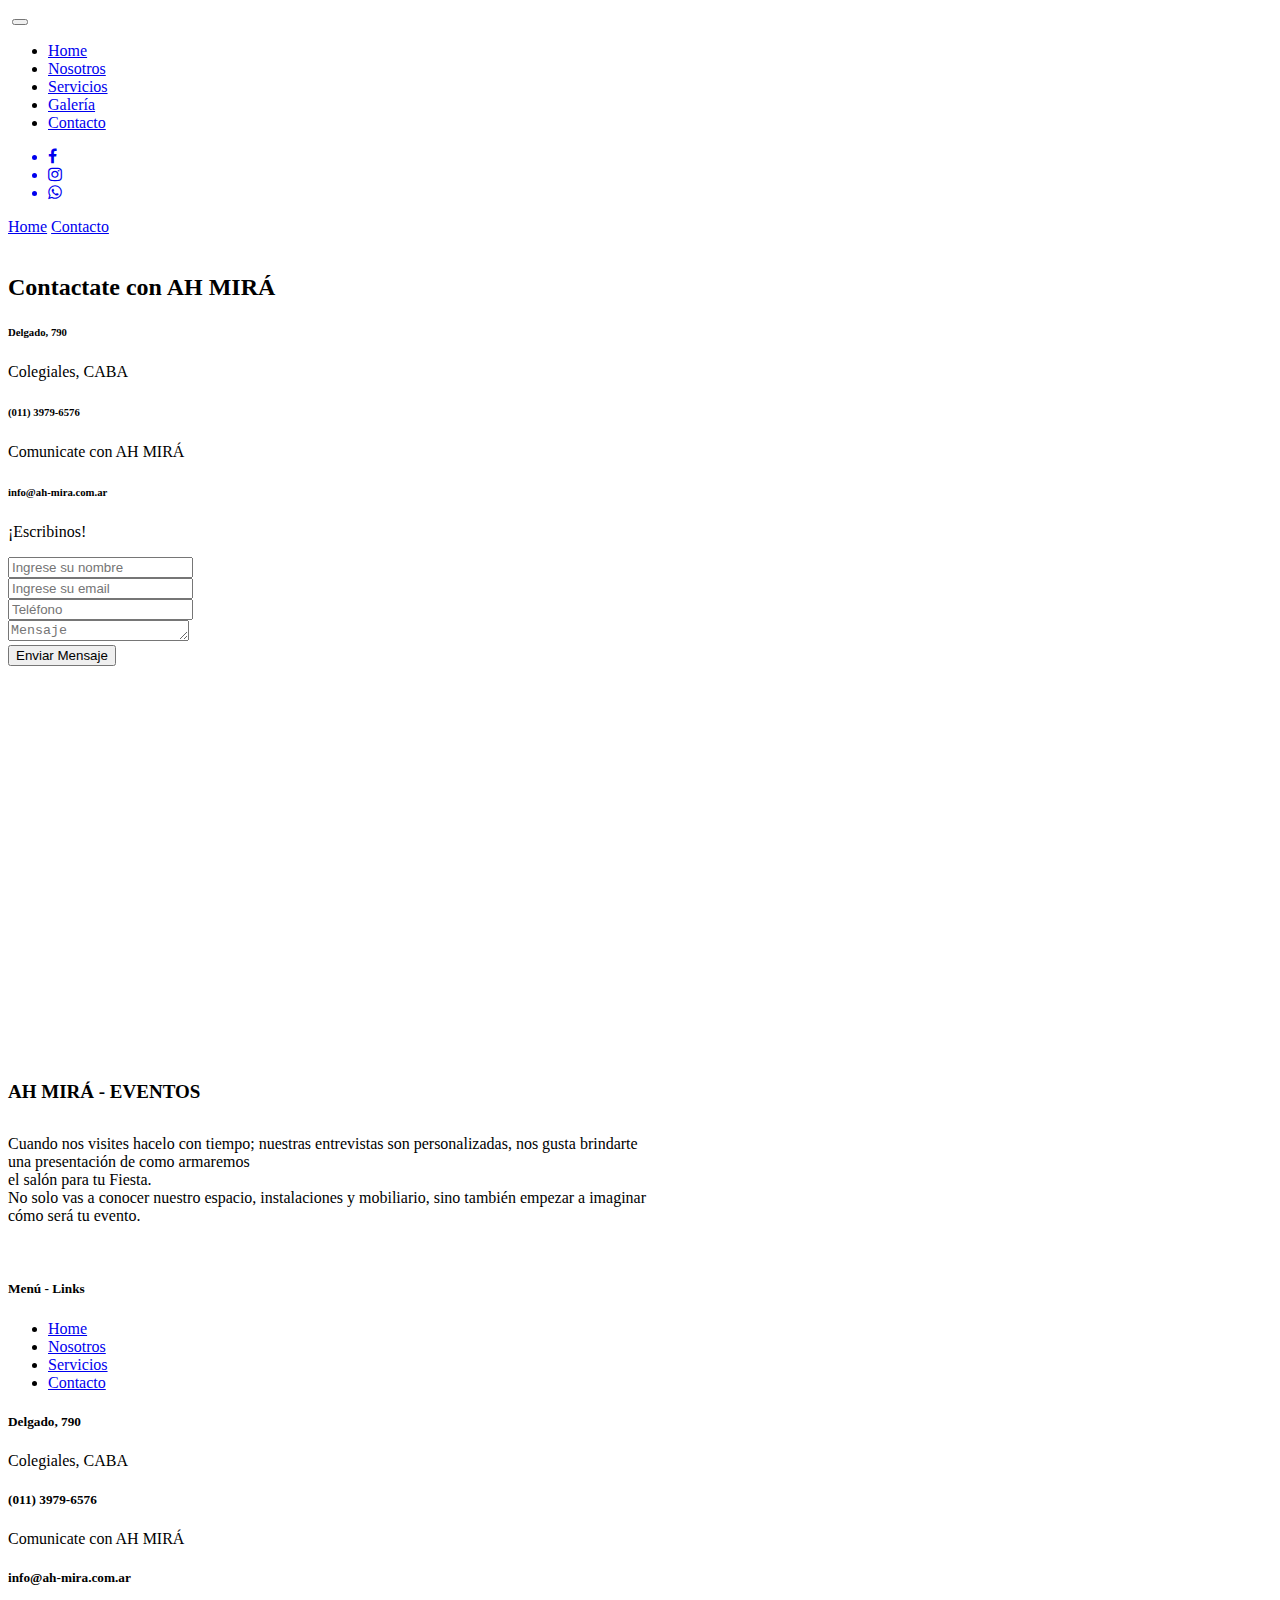
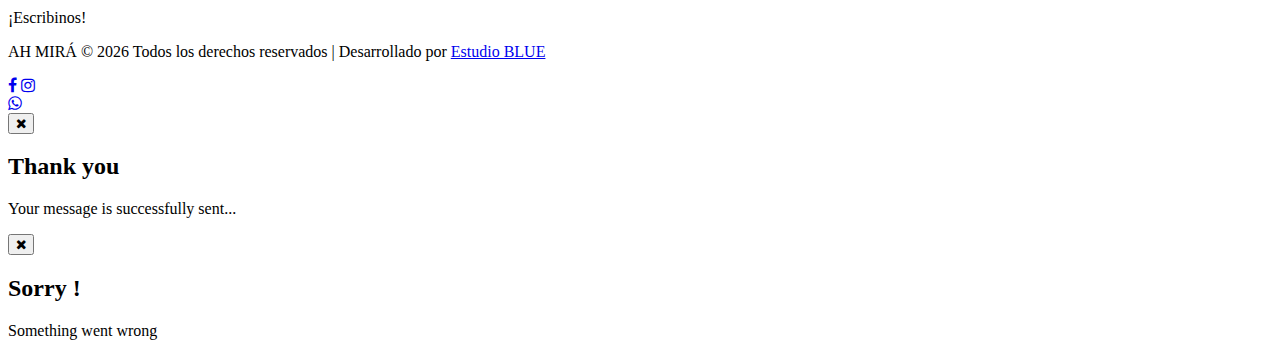
==== contact.html @ 76b7a4bb "web ah mira" ====
<!doctype html>
<html lang="en">

<head>
    
    <meta charset="utf-8">
    <meta name="viewport" content="width=device-width, initial-scale=1, shrink-to-fit=no">
    <link rel="icon" href="img/fa.png" type="image/png">
    <title>Contacto - AH MIRÁ</title>
    <!-- Bootstrap CSS -->
    <link rel="stylesheet" href="css/bootstrap.css">
    <link rel="stylesheet" href="vendors/linericon/style.css">
    <link rel="stylesheet" href="css/font-awesome.min.css">
    <link rel="stylesheet" href="css/magnific-popup.css">
    <link rel="stylesheet" href="vendors/owl-carousel/owl.carousel.min.css">
    <link rel="stylesheet" href="vendors/lightbox/simpleLightbox.css">
    <link rel="stylesheet" href="vendors/nice-select/css/nice-select.css">
    <link rel="stylesheet" href="vendors/animate-css/animate.css">
    <link href="https://fonts.googleapis.com/css?family=Love+Ya+Like+A+Sister&display=swap" rel="stylesheet">
    <!-- main css -->
    <link rel="stylesheet" href="css/style.css">
</head>

<body>
    <!--================ Menu Area =================-->
    <header class="header_area">
        <div class="main_menu">
            <nav class="navbar navbar-expand-lg navbar-light">
                <div class="container">
                    <!-- mobile display -->
                    <a class="navbar-brand logo_h" href="index.html"><img src="img/logo.png" alt=""></a>
                    <button class="navbar-toggler" type="button" data-toggle="collapse" data-target="#navbarSupportedContent" aria-controls="navbarSupportedContent" aria-expanded="false" aria-label="Toggle navigation">
                        <span class="icon-bar"></span>
                        <span class="icon-bar"></span>
                        <span class="icon-bar"></span>
                    </button>
                    <!-- / -->
                    <div class="collapse navbar-collapse offset" id="navbarSupportedContent">
                        <ul class="nav navbar-nav menu_nav ml-auto">
                            <li class="nav-item active"><a class="nav-link" href="index.html">Home</a></li>
                            <li class="nav-item"><a class="nav-link" href="index.html">Nosotros</a></li>
                            <li class="nav-item"><a class="nav-link" href="index.html">Servicios</a></li>
                            <li class="nav-item"><a class="nav-link" href="index.html">Galería</a></li>
                            <li class="nav-item"><a class="nav-link" href="#">Contacto</a></li>
                        </ul>
                        <ul class="nav navbar-nav ml-auto">
                            <div class="social-icons d-flex align-items-center">
                                <a href="https://www.facebook.com/ahmira.eventos/" target="_blank">
                                    <li><i class="fa fa-facebook"></i></li>
                                </a>
                                <a a href="https://www.instagram.com/ah.mira.eventos/" target="_blank">
                                    <li><i class="fa fa-instagram"></i></li>
                                </a>
                                <a href="https://api.whatsapp.com/send?phone=541164858681&text=Hola%20AH-MIRA!" target="_blank">
                                    <li><i class="fa fa-whatsapp"></i></li>
                                </a>
                            </div>
                        </ul>
                    </div>
                </div>
            </nav>
        </div>
    </header>
    <!----================ /Menu Area =================-->
    <!--================Banner Area =================-->
    <section class="banner_area">
        <div class="banner_inner overlay d-flex align-items-center">
            <div class="container">
                <div class="banner_content text-center">
                    <div class="page_link">
                        <a href="index.html">Home</a>
                        <a href="contact.html">Contacto</a>
                    </div><br>
                    <h2>Contactate con AH MIRÁ</h2>
                </div>
            </div>
        </div>
    </section>
    <!--================/Banner Area =================-->
    <!--================ Contacto =================-->
    <section class="contact_area section_gap">
        <div class="container">
            <div class="row">
                <div class="col-lg-3">
                    <div class="contact_info">
                        <div class="info_item">
                            <i class="lnr lnr-home"></i>
                            <h6>Delgado, 790</h6>
                            <p>Colegiales, CABA</p>
                        </div>
                        <div class="info_item">
                            <i class="lnr lnr-phone-handset"></i>
                            <h6>(011) 3979-6576</h6>
                            <p>Comunicate con AH MIRÁ</p>
                        </div>
                        <div class="info_item">
                            <i class="lnr lnr-envelope"></i>
                            <h6>info@ah-mira.com.ar</h6>
                            <p>¡Escribinos!</p>
                        </div>
                    </div>
                </div>
                <div class="col-lg-9">
                    <form class="row contact_form" action="contact_process.php" method="post" id="contactForm" novalidate="novalidate">
                        <div class="col-md-6">
                            <div class="form-group">
                                <input type="text" class="form-control" id="name" name="name" placeholder="Ingrese su nombre" onfocus="this.placeholder = ''" onblur="this.placeholder = 'Enter your name'">
                            </div>
                            <div class="form-group">
                                <input type="email" class="form-control" id="email" name="email" placeholder="Ingrese su email" onfocus="this.placeholder = ''" onblur="this.placeholder = 'Enter email address'">
                            </div>
                            <div class="form-group">
                                <input type="tel" class="form-control" id="subject" name="subject" placeholder="Teléfono" onfocus="this.placeholder = ''" onblur="this.placeholder = 'Enter Subject'">
                            </div>
                        </div>
                        <div class="col-md-6">
                            <div class="form-group">
                                <textarea class="form-control" name="message" id="message" rows="1" placeholder="Mensaje" onfocus="this.placeholder = ''" onblur="this.placeholder = 'Enter Message'"></textarea>
                            </div>
                        </div>
                        <div class="col-md-12 text-right">
                            <button type="submit" value="submit" class="primary-btn text-uppercase">Enviar Mensaje</button>
                        </div>
                    </form>
                </div>
            </div>
        </div>
    </section>
    <!--================/Contacto =================-------------->
    <!--================MAPS =================-------------->
    <iframe class="map" src="https://www.google.com/maps/embed?pb=!1m18!1m12!1m3!1d3284.9919366356107!2d-58.45462928477099!3d-34.57907058046587!2m3!1f0!2f0!3f0!3m2!1i1024!2i768!4f13.1!3m3!1m2!1s0x95bcb5e7e8e936bb%3A0x89c1cf3c88a08d69!2sAh+Mira!5e0!3m2!1ses!2sar!4v1563820121803!5m2!1ses!2sar" width="100%" height="380" frameborder="0" style="border:0" allowfullscreen></iframe>
    <!--================  footer =================--------------->
    <footer class="footer-area">
        <div class="footer_top section_gap_top">
            <div class="container">
                <div class="row">
                    <div class="col-lg-4 col-md-6 col-sm-6">
                        <div class="single-footer-widget">
                            <h5 class="footer_title" style="font-size: 19px;">AH MIRÁ - EVENTOS</h5>
                            <p class="about-text" style="font-size: 16px;">Cuando nos visites hacelo con tiempo; nuestras entrevistas son personalizadas, nos gusta brindarte<br> una presentación de como armaremos<br> el salón para tu Fiesta.<br>
                                No solo vas a conocer nuestro espacio, instalaciones y mobiliario, sino también empezar a imaginar<br> cómo será tu evento.</p><img src="img/LOGO-AH-MIRA-EB.png" alt="" class="img-fluid1">
                        </div>
                    </div>
                    <div class="col-lg-4 col-md-6 col-sm-6">
                        <div class="single-footer-widget">
                            <h5 class="footer_title">Menú - Links</h5>
                            <div class="row">
                                <div class="col-5">
                                    <ul class="list">
                                        <li><a href="index.html">Home</a></li>
                                        <li><a href="index.html">Nosotros</a></li>
                                        <li><a href="index.html">Servicios</a></li>
                                        <li><a href="#">Contacto</a></li>
                                    </ul>
                                </div>
                            </div>
                        </div>
                    </div>
                    <div class="col-lg-4 col-md-6 col-sm-6">
                        <div class="contact_info">
                            <div class="info_item">
                                <i class="lnr lnr-home"></i>
                                <h5>Delgado, 790</h5>
                                <p>Colegiales, CABA</p>
                            </div>
                            <div class="info_item">
                                <i class="lnr lnr-phone-handset"></i>
                                <h5>(011) 3979-6576</h5>
                                <p>Comunicate con AH MIRÁ</p>
                            </div>
                            <div class="info_item">
                                <i class="lnr lnr-envelope"></i>
                                <h5>info@ah-mira.com.ar</h5>
                                <p>¡Escribinos!</p>
                            </div>
                        </div>
                    </div>
                </div>
            </div>
        </div>
        <div class="copyright">
            <div class="container">
                <div class="row">
                    <div class="col-lg-6 col-md-12">
                        <p>
                            AH MIRÁ &copy; <script>
                                document.write(new Date().getFullYear());
                            </script> Todos los derechos reservados | Desarrollado por <a href="https://www.estudioblue.com.ar/" target="_blank">Estudio BLUE</a>
                        </p>
                    </div>
                    <div class="col-lg-6 col-md-12 text-right">
                        <div class="social-icons">
                            <a href="https://www.facebook.com/ahmira.eventos/" target="_blank"><i class="fa fa-facebook"></i></a>
                            <a href="https://www.instagram.com/ah.mira.eventos/" target="_blank"><i class="fa fa-instagram"></i></a>
                        </div>
                    </div>
                </div>
            </div>
        </div>
        <link rel="stylesheet" href="https://maxcdn.bootstrapcdn.com/font-awesome/4.5.0/css/font-awesome.min.css">
        <a href="https://api.whatsapp.com/send?phone=541164858681&text=Hola%20AH-MIRA!" class="float" target="_blank">
            <i class="fa fa-whatsapp my-float"></i>
        </a>
    </footer>
    <!--================ /footer =================-->
    <!--================Contact Success and Error message Area =================-->
    <div id="success" class="modal modal-message fade" role="dialog">
        <div class="modal-dialog">
            <div class="modal-content">
                <div class="modal-header">
                    <button type="button" class="close" data-dismiss="modal" aria-label="Close">
                        <i class="fa fa-close"></i>
                    </button>
                    <h2>Thank you</h2>
                    <p>Your message is successfully sent...</p>
                </div>
            </div>
        </div>
    </div>
    <!-- Modals error -->
    <div id="error" class="modal modal-message fade" role="dialog">
        <div class="modal-dialog">
            <div class="modal-content">
                <div class="modal-header">
                    <button type="button" class="close" data-dismiss="modal" aria-label="Close">
                        <i class="fa fa-close"></i>
                    </button>
                    <h2>Sorry !</h2>
                    <p> Something went wrong </p>
                </div>
            </div>
        </div>
    </div>
    <!--================End Contact Success and Error message Area =================-->

    <script src="js/jquery-3.2.1.min.js"></script>
    <script src="js/popper.js"></script>
    <script src="js/bootstrap.min.js"></script>
    <script src="js/stellar.js"></script>
    <script src="js/jquery.magnific-popup.min.js"></script>
    <script src="vendors/lightbox/simpleLightbox.min.js"></script>
    <script src="vendors/nice-select/js/jquery.nice-select.min.js"></script>
    <script src="vendors/owl-carousel/owl.carousel.min.js"></script>
    <script src="js/jquery.ajaxchimp.min.js"></script>
    <script src="vendors/counter-up/jquery.waypoints.min.js"></script>
    <script src="vendors/counter-up/jquery.counterup.js"></script>
    <script src="js/mail-script.js"></script>
    <script src="js/gmaps.min.js"></script>
    <script src="js/theme.js"></script>
</body>

</html>
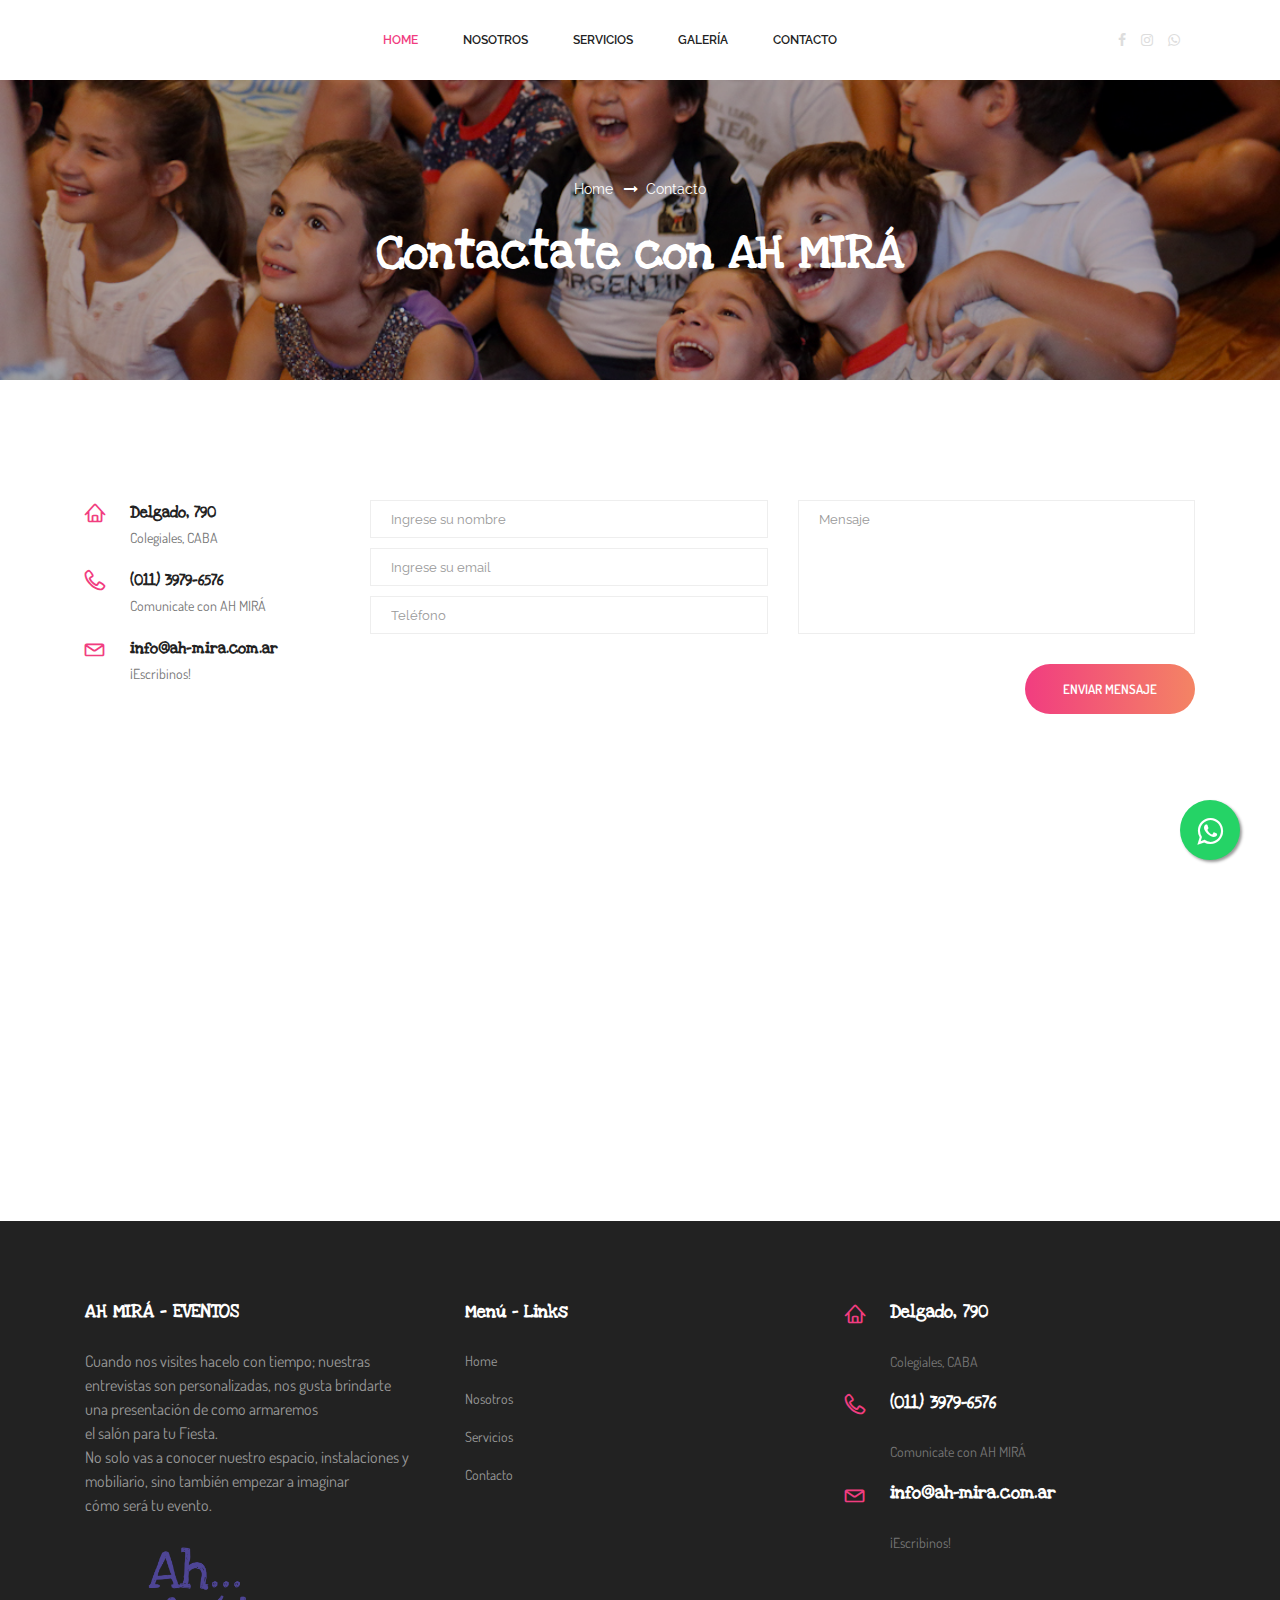
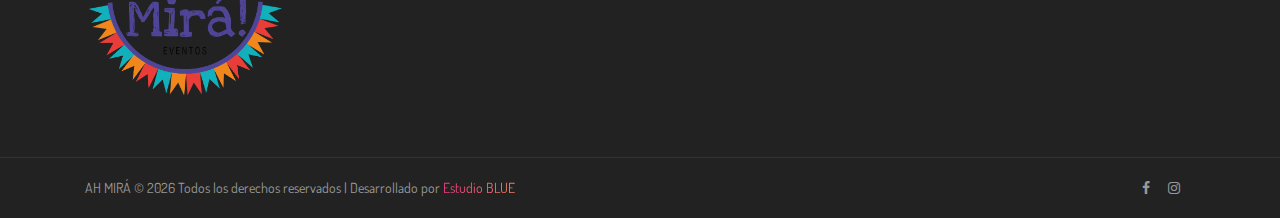
==== commit 56508788: "cambios" ====
--- a/contact.html
+++ b/contact.html
@@ -28,7 +28,7 @@
             <nav class="navbar navbar-expand-lg navbar-light">
                 <div class="container">
                     <!-- mobile display -->
-                    <a class="navbar-brand logo_h" href="index.html"><img src="img/logo.png" alt=""></a>
+                    <a class="navbar-brand logo_h" href="index.html"><img src="img/logo3.png" alt=""></a>
                     <button class="navbar-toggler" type="button" data-toggle="collapse" data-target="#navbarSupportedContent" aria-controls="navbarSupportedContent" aria-expanded="false" aria-label="Toggle navigation">
                         <span class="icon-bar"></span>
                         <span class="icon-bar"></span>
--- a/vendors/linericon/style.css
+++ b/vendors/linericon/style.css
@@ -0,0 +1,536 @@
+@font-face {
+	font-family: 'Linearicons-Free';
+	src:url('fonts/Linearicons-Free.eot?w118d');
+	src:url('fonts/Linearicons-Free.eot?#iefixw118d') format('embedded-opentype'),
+		url('fonts/Linearicons-Free.woff2?w118d') format('woff2'),
+		url('fonts/Linearicons-Free.woff?w118d') format('woff'),
+		url('fonts/Linearicons-Free.ttf?w118d') format('truetype'),
+		url('fonts/Linearicons-Free.svg?w118d#Linearicons-Free') format('svg');
+	font-weight: normal;
+	font-style: normal;
+}
+
+.lnr {
+	font-family: 'Linearicons-Free';
+	speak: none;
+	font-style: normal;
+	font-weight: normal;
+	font-variant: normal;
+	text-transform: none;
+	line-height: 1;
+
+	/* Better Font Rendering =========== */
+	-webkit-font-smoothing: antialiased;
+	-moz-osx-font-smoothing: grayscale;
+}
+
+.lnr-home:before {
+	content: "\e800";
+}
+.lnr-apartment:before {
+	content: "\e801";
+}
+.lnr-pencil:before {
+	content: "\e802";
+}
+.lnr-magic-wand:before {
+	content: "\e803";
+}
+.lnr-drop:before {
+	content: "\e804";
+}
+.lnr-lighter:before {
+	content: "\e805";
+}
+.lnr-poop:before {
+	content: "\e806";
+}
+.lnr-sun:before {
+	content: "\e807";
+}
+.lnr-moon:before {
+	content: "\e808";
+}
+.lnr-cloud:before {
+	content: "\e809";
+}
+.lnr-cloud-upload:before {
+	content: "\e80a";
+}
+.lnr-cloud-download:before {
+	content: "\e80b";
+}
+.lnr-cloud-sync:before {
+	content: "\e80c";
+}
+.lnr-cloud-check:before {
+	content: "\e80d";
+}
+.lnr-database:before {
+	content: "\e80e";
+}
+.lnr-lock:before {
+	content: "\e80f";
+}
+.lnr-cog:before {
+	content: "\e810";
+}
+.lnr-trash:before {
+	content: "\e811";
+}
+.lnr-dice:before {
+	content: "\e812";
+}
+.lnr-heart:before {
+	content: "\e813";
+}
+.lnr-star:before {
+	content: "\e814";
+}
+.lnr-star-half:before {
+	content: "\e815";
+}
+.lnr-star-empty:before {
+	content: "\e816";
+}
+.lnr-flag:before {
+	content: "\e817";
+}
+.lnr-envelope:before {
+	content: "\e818";
+}
+.lnr-paperclip:before {
+	content: "\e819";
+}
+.lnr-inbox:before {
+	content: "\e81a";
+}
+.lnr-eye:before {
+	content: "\e81b";
+}
+.lnr-printer:before {
+	content: "\e81c";
+}
+.lnr-file-empty:before {
+	content: "\e81d";
+}
+.lnr-file-add:before {
+	content: "\e81e";
+}
+.lnr-enter:before {
+	content: "\e81f";
+}
+.lnr-exit:before {
+	content: "\e820";
+}
+.lnr-graduation-hat:before {
+	content: "\e821";
+}
+.lnr-license:before {
+	content: "\e822";
+}
+.lnr-music-note:before {
+	content: "\e823";
+}
+.lnr-film-play:before {
+	content: "\e824";
+}
+.lnr-camera-video:before {
+	content: "\e825";
+}
+.lnr-camera:before {
+	content: "\e826";
+}
+.lnr-picture:before {
+	content: "\e827";
+}
+.lnr-book:before {
+	content: "\e828";
+}
+.lnr-bookmark:before {
+	content: "\e829";
+}
+.lnr-user:before {
+	content: "\e82a";
+}
+.lnr-users:before {
+	content: "\e82b";
+}
+.lnr-shirt:before {
+	content: "\e82c";
+}
+.lnr-store:before {
+	content: "\e82d";
+}
+.lnr-cart:before {
+	content: "\e82e";
+}
+.lnr-tag:before {
+	content: "\e82f";
+}
+.lnr-phone-handset:before {
+	content: "\e830";
+}
+.lnr-phone:before {
+	content: "\e831";
+}
+.lnr-pushpin:before {
+	content: "\e832";
+}
+.lnr-map-marker:before {
+	content: "\e833";
+}
+.lnr-map:before {
+	content: "\e834";
+}
+.lnr-location:before {
+	content: "\e835";
+}
+.lnr-calendar-full:before {
+	content: "\e836";
+}
+.lnr-keyboard:before {
+	content: "\e837";
+}
+.lnr-spell-check:before {
+	content: "\e838";
+}
+.lnr-screen:before {
+	content: "\e839";
+}
+.lnr-smartphone:before {
+	content: "\e83a";
+}
+.lnr-tablet:before {
+	content: "\e83b";
+}
+.lnr-laptop:before {
+	content: "\e83c";
+}
+.lnr-laptop-phone:before {
+	content: "\e83d";
+}
+.lnr-power-switch:before {
+	content: "\e83e";
+}
+.lnr-bubble:before {
+	content: "\e83f";
+}
+.lnr-heart-pulse:before {
+	content: "\e840";
+}
+.lnr-construction:before {
+	content: "\e841";
+}
+.lnr-pie-chart:before {
+	content: "\e842";
+}
+.lnr-chart-bars:before {
+	content: "\e843";
+}
+.lnr-gift:before {
+	content: "\e844";
+}
+.lnr-diamond:before {
+	content: "\e845";
+}
+.lnr-linearicons:before {
+	content: "\e846";
+}
+.lnr-dinner:before {
+	content: "\e847";
+}
+.lnr-coffee-cup:before {
+	content: "\e848";
+}
+.lnr-leaf:before {
+	content: "\e849";
+}
+.lnr-paw:before {
+	content: "\e84a";
+}
+.lnr-rocket:before {
+	content: "\e84b";
+}
+.lnr-briefcase:before {
+	content: "\e84c";
+}
+.lnr-bus:before {
+	content: "\e84d";
+}
+.lnr-car:before {
+	content: "\e84e";
+}
+.lnr-train:before {
+	content: "\e84f";
+}
+.lnr-bicycle:before {
+	content: "\e850";
+}
+.lnr-wheelchair:before {
+	content: "\e851";
+}
+.lnr-select:before {
+	content: "\e852";
+}
+.lnr-earth:before {
+	content: "\e853";
+}
+.lnr-smile:before {
+	content: "\e854";
+}
+.lnr-sad:before {
+	content: "\e855";
+}
+.lnr-neutral:before {
+	content: "\e856";
+}
+.lnr-mustache:before {
+	content: "\e857";
+}
+.lnr-alarm:before {
+	content: "\e858";
+}
+.lnr-bullhorn:before {
+	content: "\e859";
+}
+.lnr-volume-high:before {
+	content: "\e85a";
+}
+.lnr-volume-medium:before {
+	content: "\e85b";
+}
+.lnr-volume-low:before {
+	content: "\e85c";
+}
+.lnr-volume:before {
+	content: "\e85d";
+}
+.lnr-mic:before {
+	content: "\e85e";
+}
+.lnr-hourglass:before {
+	content: "\e85f";
+}
+.lnr-undo:before {
+	content: "\e860";
+}
+.lnr-redo:before {
+	content: "\e861";
+}
+.lnr-sync:before {
+	content: "\e862";
+}
+.lnr-history:before {
+	content: "\e863";
+}
+.lnr-clock:before {
+	content: "\e864";
+}
+.lnr-download:before {
+	content: "\e865";
+}
+.lnr-upload:before {
+	content: "\e866";
+}
+.lnr-enter-down:before {
+	content: "\e867";
+}
+.lnr-exit-up:before {
+	content: "\e868";
+}
+.lnr-bug:before {
+	content: "\e869";
+}
+.lnr-code:before {
+	content: "\e86a";
+}
+.lnr-link:before {
+	content: "\e86b";
+}
+.lnr-unlink:before {
+	content: "\e86c";
+}
+.lnr-thumbs-up:before {
+	content: "\e86d";
+}
+.lnr-thumbs-down:before {
+	content: "\e86e";
+}
+.lnr-magnifier:before {
+	content: "\e86f";
+}
+.lnr-cross:before {
+	content: "\e870";
+}
+.lnr-menu:before {
+	content: "\e871";
+}
+.lnr-list:before {
+	content: "\e872";
+}
+.lnr-chevron-up:before {
+	content: "\e873";
+}
+.lnr-chevron-down:before {
+	content: "\e874";
+}
+.lnr-chevron-left:before {
+	content: "\e875";
+}
+.lnr-chevron-right:before {
+	content: "\e876";
+}
+.lnr-arrow-up:before {
+	content: "\e877";
+}
+.lnr-arrow-down:before {
+	content: "\e878";
+}
+.lnr-arrow-left:before {
+	content: "\e879";
+}
+.lnr-arrow-right:before {
+	content: "\e87a";
+}
+.lnr-move:before {
+	content: "\e87b";
+}
+.lnr-warning:before {
+	content: "\e87c";
+}
+.lnr-question-circle:before {
+	content: "\e87d";
+}
+.lnr-menu-circle:before {
+	content: "\e87e";
+}
+.lnr-checkmark-circle:before {
+	content: "\e87f";
+}
+.lnr-cross-circle:before {
+	content: "\e880";
+}
+.lnr-plus-circle:before {
+	content: "\e881";
+}
+.lnr-circle-minus:before {
+	content: "\e882";
+}
+.lnr-arrow-up-circle:before {
+	content: "\e883";
+}
+.lnr-arrow-down-circle:before {
+	content: "\e884";
+}
+.lnr-arrow-left-circle:before {
+	content: "\e885";
+}
+.lnr-arrow-right-circle:before {
+	content: "\e886";
+}
+.lnr-chevron-up-circle:before {
+	content: "\e887";
+}
+.lnr-chevron-down-circle:before {
+	content: "\e888";
+}
+.lnr-chevron-left-circle:before {
+	content: "\e889";
+}
+.lnr-chevron-right-circle:before {
+	content: "\e88a";
+}
+.lnr-crop:before {
+	content: "\e88b";
+}
+.lnr-frame-expand:before {
+	content: "\e88c";
+}
+.lnr-frame-contract:before {
+	content: "\e88d";
+}
+.lnr-layers:before {
+	content: "\e88e";
+}
+.lnr-funnel:before {
+	content: "\e88f";
+}
+.lnr-text-format:before {
+	content: "\e890";
+}
+.lnr-text-format-remove:before {
+	content: "\e891";
+}
+.lnr-text-size:before {
+	content: "\e892";
+}
+.lnr-bold:before {
+	content: "\e893";
+}
+.lnr-italic:before {
+	content: "\e894";
+}
+.lnr-underline:before {
+	content: "\e895";
+}
+.lnr-strikethrough:before {
+	content: "\e896";
+}
+.lnr-highlight:before {
+	content: "\e897";
+}
+.lnr-text-align-left:before {
+	content: "\e898";
+}
+.lnr-text-align-center:before {
+	content: "\e899";
+}
+.lnr-text-align-right:before {
+	content: "\e89a";
+}
+.lnr-text-align-justify:before {
+	content: "\e89b";
+}
+.lnr-line-spacing:before {
+	content: "\e89c";
+}
+.lnr-indent-increase:before {
+	content: "\e89d";
+}
+.lnr-indent-decrease:before {
+	content: "\e89e";
+}
+.lnr-pilcrow:before {
+	content: "\e89f";
+}
+.lnr-direction-ltr:before {
+	content: "\e8a0";
+}
+.lnr-direction-rtl:before {
+	content: "\e8a1";
+}
+.lnr-page-break:before {
+	content: "\e8a2";
+}
+.lnr-sort-alpha-asc:before {
+	content: "\e8a3";
+}
+.lnr-sort-amount-asc:before {
+	content: "\e8a4";
+}
+.lnr-hand:before {
+	content: "\e8a5";
+}
+.lnr-pointer-up:before {
+	content: "\e8a6";
+}
+.lnr-pointer-right:before {
+	content: "\e8a7";
+}
+.lnr-pointer-down:before {
+	content: "\e8a8";
+}
+.lnr-pointer-left:before {
+	content: "\e8a9";
+}
--- a/vendors/lightbox/simpleLightbox.css
+++ b/vendors/lightbox/simpleLightbox.css
@@ -0,0 +1,296 @@
+.slbOverlay, .slbWrapOuter, .slbWrap {
+  position: fixed;
+  top: 0;
+  right: 0;
+  bottom: 0;
+  left: 0;
+}
+
+.slbOverlay {
+  overflow: hidden;
+  z-index: 2000;
+  background-color: #000;
+  opacity: 0.7;
+  filter: alpha(opacity=70);
+  -webkit-animation: slbOverlay 0.5s;
+  -moz-animation: slbOverlay 0.5s;
+  animation: slbOverlay 0.5s;
+}
+
+.slbWrapOuter {
+  overflow-x: hidden;
+  overflow-y: auto;
+  z-index: 2010;
+}
+
+.slbWrap {
+  position: absolute;
+  text-align: center;
+}
+
+.slbWrap:before {
+  content: "";
+  display: inline-block;
+  height: 100%;
+  vertical-align: middle;
+}
+
+.slbContentOuter {
+  display: inline-block;
+  vertical-align: middle;
+  margin: 0px auto;
+  padding: 0 1em;
+  box-sizing: border-box;
+  z-index: 2020;
+  text-align: left;
+  max-width: 100%;
+}
+
+.slbContentEl .slbContentOuter {
+  padding: 5em 1em;
+}
+
+.slbContent {
+  position: relative;
+}
+
+.slbContentEl .slbContent {
+  -webkit-animation: slbEnter 0.3s;
+  -moz-animation: slbEnter 0.3s;
+  animation: slbEnter 0.3s;
+  background-color: #fff;
+  box-shadow: 0 0.2em 1em rgba(0, 0, 0, 0.4);
+}
+
+.slbImageWrap {
+  -webkit-animation: slbEnter 0.3s;
+  -moz-animation: slbEnter 0.3s;
+  animation: slbEnter 0.3s;
+  position: relative;
+}
+
+.slbImageWrap:after {
+  content: "";
+  position: absolute;
+  left: 0;
+  right: 0;
+  top: 5em;
+  bottom: 5em;
+  display: block;
+  z-index: -1;
+  box-shadow: 0 0.2em 1em rgba(0, 0, 0, 0.6);
+  background-color: #FFF;
+}
+
+.slbImage {
+  width: auto;
+  max-width: 100%;
+  height: auto;
+  display: block;
+  line-height: 0;
+  box-sizing: border-box;
+  padding: 5em 0;
+  margin: 0 auto;
+}
+
+.slbCaption {
+  display: inline-block;
+  max-width: 100%;
+  overflow: hidden;
+  text-overflow: ellipsis;
+  white-space: nowrap;
+  word-wrap: normal;
+  font-size: 1.4em;
+  position: absolute;
+  left: 0;
+  right: 0;
+  bottom: 0;
+  padding: 0.71429em 0;
+  color: #fff;
+  color: rgba(255, 255, 255, 0.7);
+  text-align: center;
+}
+
+.slbCloseBtn, .slbArrow {
+  margin: 0;
+  padding: 0;
+  border: 0;
+  cursor: pointer;
+  background: none;
+}
+
+.slbCloseBtn::-moz-focus-inner, .slbArrow::-moz-focus-inner {
+  padding: 0;
+  border: 0;
+}
+
+.slbCloseBtn:hover, .slbArrow:hover {
+  opacity: 0.5;
+}
+
+.slbCloseBtn:active, .slbArrow:active {
+  opacity: 0.8;
+}
+
+.slbCloseBtn {
+  -webkit-animation: slbEnter 0.3s;
+  -moz-animation: slbEnter 0.3s;
+  animation: slbEnter 0.3s;
+  font-size: 3em;
+  width: 1.66667em;
+  height: 1.66667em;
+  line-height: 1.66667em;
+  position: absolute;
+  right: -0.33333em;
+  top: 0;
+  color: #fff;
+  color: rgba(255, 255, 255, 0.7);
+  text-align: center;
+    outline: none;
+    box-shadow: none;
+}
+
+.slbLoading .slbCloseBtn {
+  display: none;
+}
+
+.slbLoadingText {
+  font-size: 1.4em;
+  color: #fff;
+  color: rgba(255, 255, 255, 0.9);
+}
+
+.slbArrows {
+  position: fixed;
+  top: 50%;
+  left: 0;
+  right: 0;
+}
+
+.slbLoading .slbArrows {
+  display: none;
+}
+
+.slbArrow {
+  position: absolute;
+  top: 50%;
+  margin-top: -5em;
+  width: 5em;
+  height: 10em;
+  opacity: 0.7;
+  text-indent: -999em;
+  overflow: hidden;
+    outline: none;
+    box-shadow: none;
+}
+
+.slbArrow:before {
+  content: "";
+  position: absolute;
+  top: 50%;
+  left: 50%;
+  margin: -0.8em 0 0 -0.8em;
+  border: 0.8em solid transparent;
+}
+
+.slbArrow.next {
+  right: 0;
+}
+
+.slbArrow.next:before {
+  border-left-color: #fff;
+}
+
+.slbArrow.prev {
+  left: 0;
+}
+
+.slbArrow.prev:before {
+  border-right-color: #fff;
+}
+
+.slbIframeCont {
+  width: 80em;
+  height: 0;
+  overflow: hidden;
+  padding-top: 56.25%;
+  margin: 5em 0;
+}
+
+.slbIframe {
+  position: absolute;
+  top: 0;
+  left: 0;
+  width: 100%;
+  height: 100%;
+  box-shadow: 0 0.2em 1em rgba(0, 0, 0, 0.6);
+  background: #000;
+}
+
+@-webkit-keyframes slbOverlay {
+  from {
+    opacity: 0;
+  }
+  to {
+    opacity: 0.7;
+  }
+}
+
+@-moz-keyframes slbOverlay {
+  from {
+    opacity: 0;
+  }
+  to {
+    opacity: 0.7;
+  }
+}
+
+@keyframes slbOverlay {
+  from {
+    opacity: 0;
+  }
+  to {
+    opacity: 0.7;
+  }
+}
+
+@-webkit-keyframes slbEnter {
+  from {
+    opacity: 0;
+    -webkit-transform: translate3d(0, -1em, 0);
+  }
+  to {
+    opacity: 1;
+    -webkit-transform: translate3d(0, 0, 0);
+  }
+}
+
+@-moz-keyframes slbEnter {
+  from {
+    opacity: 0;
+    -moz-transform: translate3d(0, -1em, 0);
+  }
+  to {
+    opacity: 1;
+    -moz-transform: translate3d(0, 0, 0);
+  }
+}
+
+@keyframes slbEnter {
+  from {
+    opacity: 0;
+    -webkit-transform: translate3d(0, -1em, 0);
+    -moz-transform: translate3d(0, -1em, 0);
+    -ms-transform: translate3d(0, -1em, 0);
+    -o-transform: translate3d(0, -1em, 0);
+    transform: translate3d(0, -1em, 0);
+  }
+  to {
+    opacity: 1;
+    -webkit-transform: translate3d(0, 0, 0);
+    -moz-transform: translate3d(0, 0, 0);
+    -ms-transform: translate3d(0, 0, 0);
+    -o-transform: translate3d(0, 0, 0);
+    transform: translate3d(0, 0, 0);
+  }
+}
--- a/vendors/nice-select/css/nice-select.css
+++ b/vendors/nice-select/css/nice-select.css
@@ -0,0 +1,138 @@
+.nice-select {
+  -webkit-tap-highlight-color: transparent;
+  background-color: #fff;
+  border-radius: 5px;
+  border: solid 1px #e8e8e8;
+  box-sizing: border-box;
+  clear: both;
+  cursor: pointer;
+  display: block;
+  float: left;
+  font-family: inherit;
+  font-size: 14px;
+  font-weight: normal;
+  height: 42px;
+  line-height: 40px;
+  outline: none;
+  padding-left: 18px;
+  padding-right: 30px;
+  position: relative;
+  text-align: left !important;
+  -webkit-transition: all 0.2s ease-in-out;
+  transition: all 0.2s ease-in-out;
+  -webkit-user-select: none;
+     -moz-user-select: none;
+      -ms-user-select: none;
+          user-select: none;
+  white-space: nowrap;
+  width: auto; }
+  .nice-select:hover {
+    border-color: #dbdbdb; }
+  .nice-select:active, .nice-select.open, .nice-select:focus {
+    border-color: #999; }
+  .nice-select:after {
+    border-bottom: 2px solid #999;
+    border-right: 2px solid #999;
+    content: '';
+    display: block;
+    height: 5px;
+    margin-top: -4px;
+    pointer-events: none;
+    position: absolute;
+    right: 12px;
+    top: 50%;
+    -webkit-transform-origin: 66% 66%;
+        -ms-transform-origin: 66% 66%;
+            transform-origin: 66% 66%;
+    -webkit-transform: rotate(45deg);
+        -ms-transform: rotate(45deg);
+            transform: rotate(45deg);
+    -webkit-transition: all 0.15s ease-in-out;
+    transition: all 0.15s ease-in-out;
+    width: 5px; }
+  .nice-select.open:after {
+    -webkit-transform: rotate(-135deg);
+        -ms-transform: rotate(-135deg);
+            transform: rotate(-135deg); }
+  .nice-select.open .list {
+    opacity: 1;
+    pointer-events: auto;
+    -webkit-transform: scale(1) translateY(0);
+        -ms-transform: scale(1) translateY(0);
+            transform: scale(1) translateY(0); }
+  .nice-select.disabled {
+    border-color: #ededed;
+    color: #999;
+    pointer-events: none; }
+    .nice-select.disabled:after {
+      border-color: #cccccc; }
+  .nice-select.wide {
+    width: 100%; }
+    .nice-select.wide .list {
+      left: 0 !important;
+      right: 0 !important; }
+  .nice-select.right {
+    float: right; }
+    .nice-select.right .list {
+      left: auto;
+      right: 0; }
+  .nice-select.small {
+    font-size: 12px;
+    height: 36px;
+    line-height: 34px; }
+    .nice-select.small:after {
+      height: 4px;
+      width: 4px; }
+    .nice-select.small .option {
+      line-height: 34px;
+      min-height: 34px; }
+  .nice-select .list {
+    background-color: #fff;
+    border-radius: 5px;
+    box-shadow: 0 0 0 1px rgba(68, 68, 68, 0.11);
+    box-sizing: border-box;
+    margin-top: 4px;
+    opacity: 0;
+    overflow: hidden;
+    padding: 0;
+    pointer-events: none;
+    position: absolute;
+    top: 100%;
+    left: 0;
+    -webkit-transform-origin: 50% 0;
+        -ms-transform-origin: 50% 0;
+            transform-origin: 50% 0;
+    -webkit-transform: scale(0.75) translateY(-21px);
+        -ms-transform: scale(0.75) translateY(-21px);
+            transform: scale(0.75) translateY(-21px);
+    -webkit-transition: all 0.2s cubic-bezier(0.5, 0, 0, 1.25), opacity 0.15s ease-out;
+    transition: all 0.2s cubic-bezier(0.5, 0, 0, 1.25), opacity 0.15s ease-out;
+    z-index: 9; }
+    .nice-select .list:hover .option:not(:hover) {
+      background-color: transparent !important; }
+  .nice-select .option {
+    cursor: pointer;
+    font-weight: 400;
+    line-height: 40px;
+    list-style: none;
+    min-height: 40px;
+    outline: none;
+    padding-left: 18px;
+    padding-right: 29px;
+    text-align: left;
+    -webkit-transition: all 0.2s;
+    transition: all 0.2s; }
+    .nice-select .option:hover, .nice-select .option.focus, .nice-select .option.selected.focus {
+      background-color: #f6f6f6; }
+    .nice-select .option.selected {
+      font-weight: bold; }
+    .nice-select .option.disabled {
+      background-color: transparent;
+      color: #999;
+      cursor: default; }
+
+.no-csspointerevents .nice-select .list {
+  display: none; }
+
+.no-csspointerevents .nice-select.open .list {
+  display: block; }
